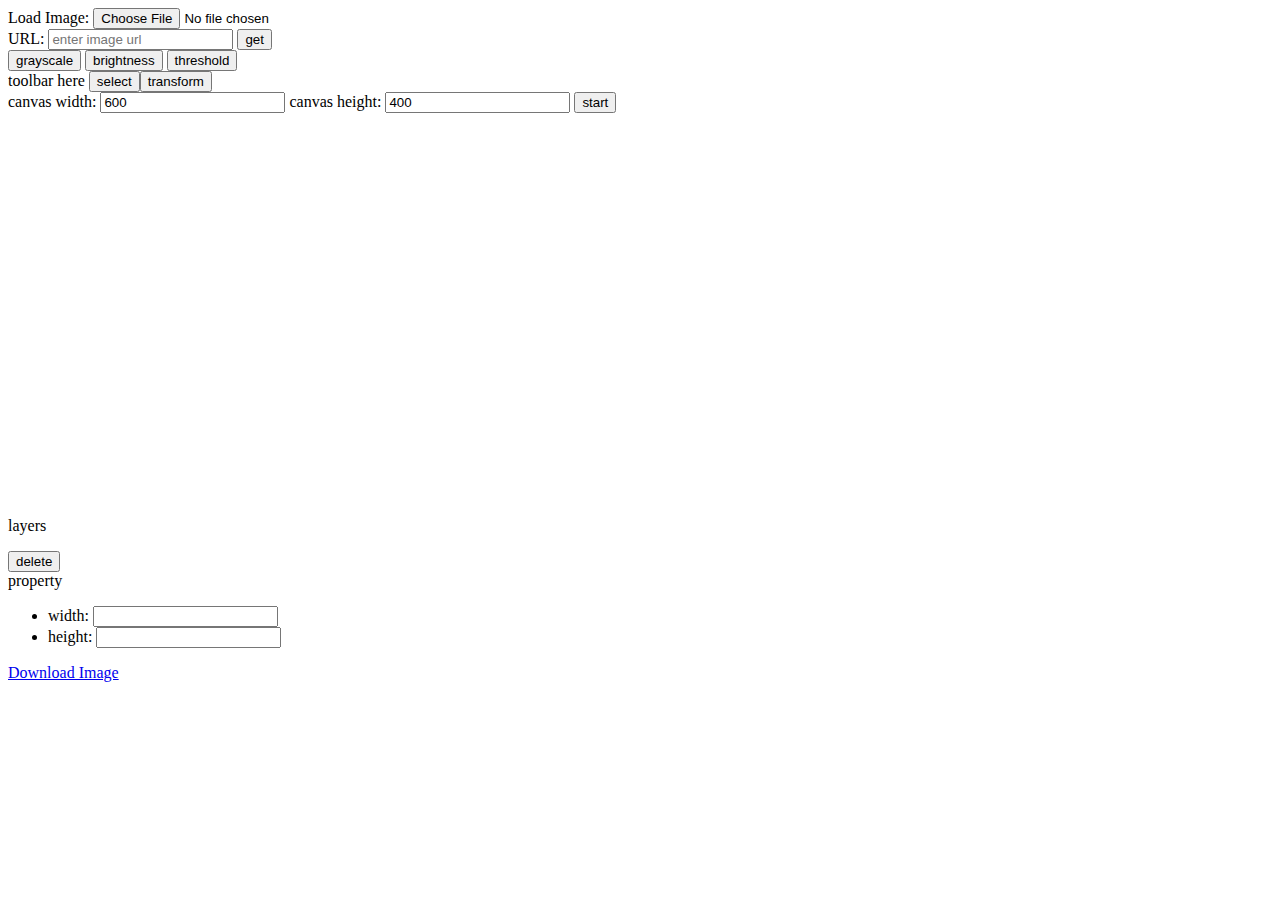
==== index1.html @ 717efbc3 "separate model and view start.." ====
<!doctype html>
<html>
    <head>
        <title>Photo Editor</title>
        <link rel="stylesheet" type="text/css" href="css/index.css">
    </head>
    
    <body>
        <div class="main-container">
            <div class="nav">
                <div class="local-file">
                    <label>Load Image: </label> <input id="choose-file" type="file" value="choose file">
                </div>
                <div class="load-url">
                    <label>URL:</label> <input id="url" type="url" placeholder="enter image url"> <input id="getButton" type="submit" value="get">
                </div>

                <input type="button" value="grayscale" onclick="grayscale()">
                
                <input type="button" value="brightness" onclick="brightness()">

                <input type="button" value="threshold" onclick="threshold()">
                <!-- <input type="button" value="convolution" onclick="convolution()"> -->
            </div>
            
            <div class="work-area clr">
                <div id='toolbar'>toolbar here

                    <!-- <input type='button' value="s" onclick="changeTool(1)">
                    <input type='button' value="t" onclick="changeTool(2)"> -->
                </div>
                <div class="content-wrapper">
                    <div class="canvas-wrapper">
                        <div class="start-dialogbox">
                            canvas width: <input id='width' type="text" value="600">
                            canvas height: <input id='height' type="text" value="400">
                            <input type="submit" value="start" onclick="setup()">
                        </div>

                        <canvas id='playground'></canvas>
                    </div>
                    <div class="info-bar">
                        <div class="layer-bar">
                            <div class="layer-title">layers</div>
                            <div class="layer-list-wrapper">
                                <ul id="layer-list">
                                </ul>
                            </div>
                            <div><input type="button" value="delete" onclick="deleteLayer()"></div>
                        </div>
                        
                        <div class="properties">
                            <div class="property-title">property</div>
                            <div class="property-list-wrapper">
                                <ul id="property-list">
                                    <li>width: <input id="prop-width" type="num" width="100px"></li>
                                    <li>height: <input id="prop-height" type="text"></li>
                                </ul>
                            </div>
                            <div class="filter-wrapper">
                                <ul id="filter-list">
                                    
                                </ul>
                            </div>
                        </div>
                    </div>
                </div>
            </div>
            
            <div><a href='#' id='download'>Download Image</a></div>

        </div>
        
        
        <!-- // <script type="text/javascript" src='./js/tool/Toolbar.js'></script> -->
        <script type='text/javascript' src='./js/Photoshop.js'></script>
        <script type="text/javascript" src='./js/Picture.js'></script>
        <script type="text/javascript" src='./js/Layer.js'></script>
        <script type="text/javascript" src='./js/tool/SelectTool.js'></script>
        <script type="text/javascript" src='./js/tool/TransformTool.js'></script>
        
        <script type="text/javascript" src='./js/layer/LayerListElement.js'></script>
        <script type="text/javascript" src='./js/Canvas.js'></script>
        <script type='text/javascript' src='./js/tool/ToolBarUI.js'></script>
        <script type='text/javascript' src='./js/layer/LayerBarUI.js'></script>
        <script type='text/javascript' src='./js/PhotoshopUI.js'></script>

        <script type="text/javascript" src='./js/outline.js'></script>
        
        
        <script type="text/javascript" src='js/index.js'></script>
    </body>

</html>
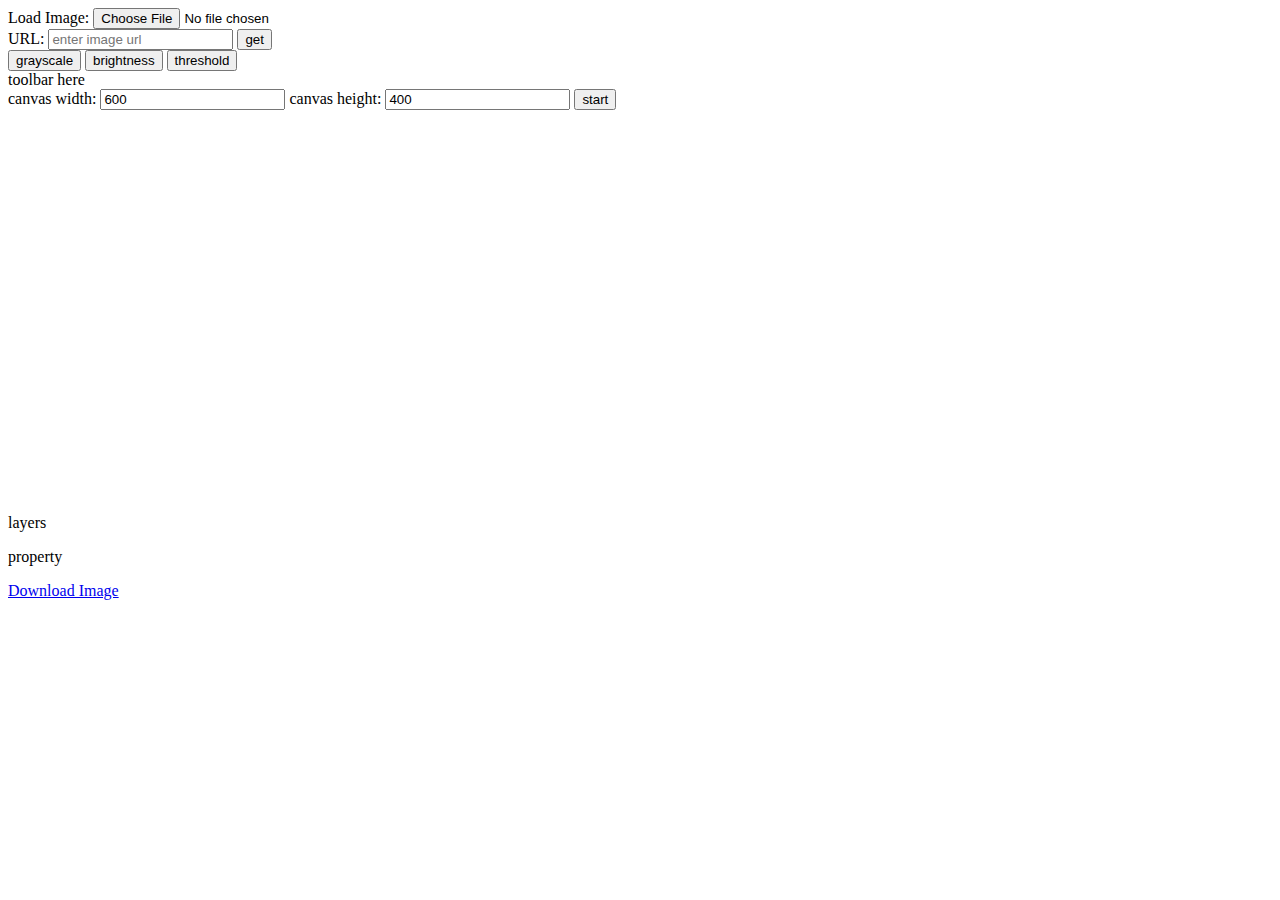
==== commit 69e92310: "add lasso tool happy happy happy :D" ====
--- a/index1.html
+++ b/index1.html
@@ -26,8 +26,7 @@
             <div class="work-area clr">
                 <div id='toolbar'>toolbar here
 
-                    <!-- <input type='button' value="s" onclick="changeTool(1)">
-                    <input type='button' value="t" onclick="changeTool(2)"> -->
+                    
                 </div>
                 <div class="content-wrapper">
                     <div class="canvas-wrapper">
@@ -38,6 +37,7 @@
                         </div>
 
                         <canvas id='playground'></canvas>
+                        <canvas id='testground' width='600' height='400'></canvas>
                     </div>
                     <div class="info-bar">
                         <div class="layer-bar">
@@ -46,15 +46,15 @@
                                 <ul id="layer-list">
                                 </ul>
                             </div>
-                            <div><input type="button" value="delete" onclick="deleteLayer()"></div>
+                            <!-- <div><input type="button" value="delete" onclick="deleteLayer()"></div> -->
                         </div>
                         
                         <div class="properties">
                             <div class="property-title">property</div>
                             <div class="property-list-wrapper">
                                 <ul id="property-list">
-                                    <li>width: <input id="prop-width" type="num" width="100px"></li>
-                                    <li>height: <input id="prop-height" type="text"></li>
+                                    <!-- <li>width: <input id="prop-width" type="num" width="100px"></li>
+                                    <li>height: <input id="prop-height" type="text"></li> -->
                                 </ul>
                             </div>
                             <div class="filter-wrapper">
@@ -73,17 +73,26 @@
         
         
         <!-- // <script type="text/javascript" src='./js/tool/Toolbar.js'></script> -->
-        <script type='text/javascript' src='./js/Photoshop.js'></script>
+        <script type="text/javascript" src='./js/filter/Filter.js'></script>
+        <script type="text/javascript" src='./js/filter/Grayscale.js'></script>
+        <script type="text/javascript" src='./js/filter/Threshold.js'></script>
+        <script type="text/javascript" src='./js/filter/Brightness.js'></script>
+
+        <script type='text/javascript' src='./js/PhotoEditor.js'></script>
         <script type="text/javascript" src='./js/Picture.js'></script>
         <script type="text/javascript" src='./js/Layer.js'></script>
         <script type="text/javascript" src='./js/tool/SelectTool.js'></script>
         <script type="text/javascript" src='./js/tool/TransformTool.js'></script>
+        <script type="text/javascript" src='./js/tool/CropTool.js'></script>
+        <script type="text/javascript" src='./js/tool/LassoTool.js'></script>
         
         <script type="text/javascript" src='./js/layer/LayerListElement.js'></script>
         <script type="text/javascript" src='./js/Canvas.js'></script>
         <script type='text/javascript' src='./js/tool/ToolBarUI.js'></script>
         <script type='text/javascript' src='./js/layer/LayerBarUI.js'></script>
-        <script type='text/javascript' src='./js/PhotoshopUI.js'></script>
+        <script type='text/javascript' src='./js/PropertyBarUI.js'></script>
+
+        <script type='text/javascript' src='./js/PhotoEditorUI.js'></script>
 
         <script type="text/javascript" src='./js/outline.js'></script>
         
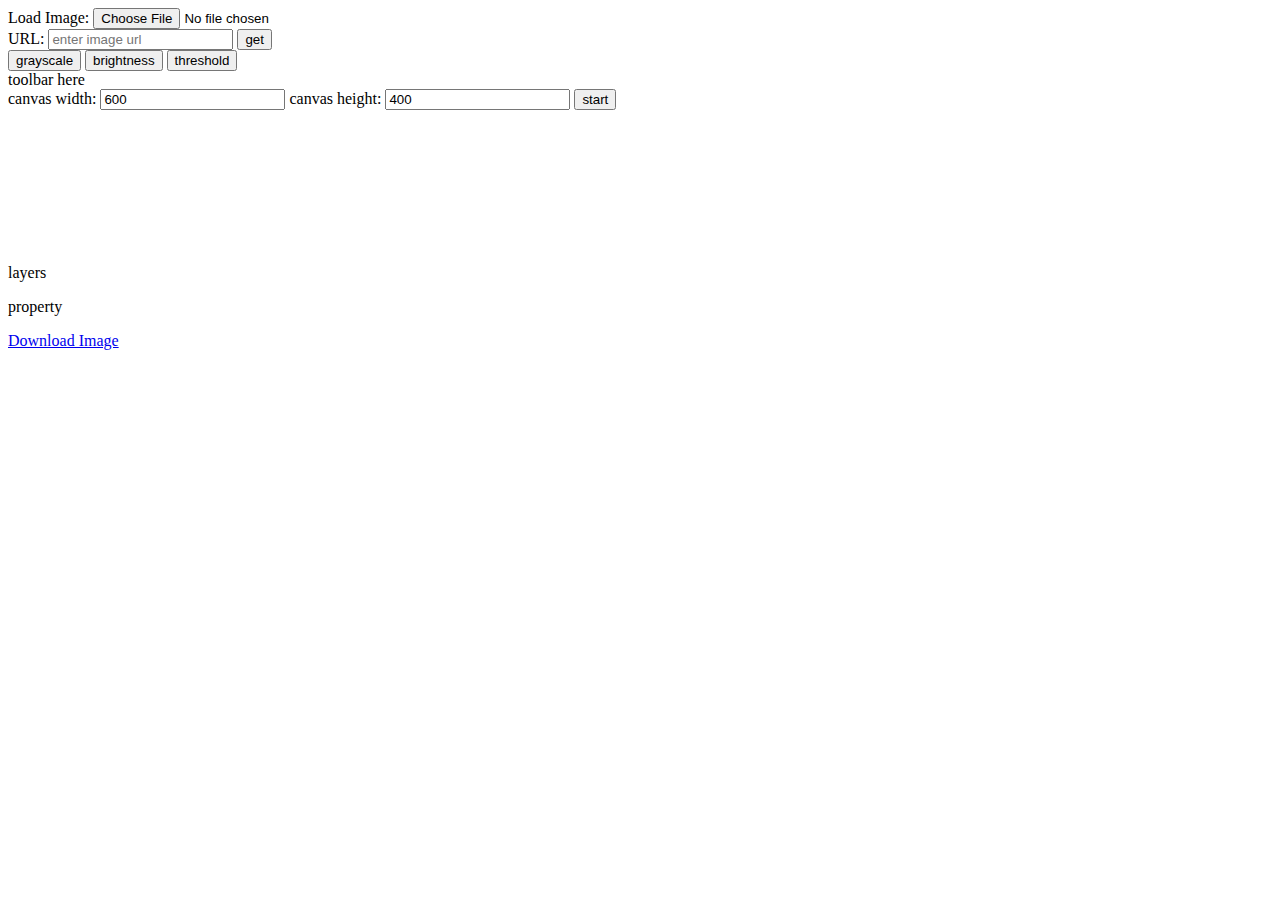
==== commit 9d9141d6: "optimize lasso tool" ====
--- a/index1.html
+++ b/index1.html
@@ -37,7 +37,7 @@
                         </div>
 
                         <canvas id='playground'></canvas>
-                        <canvas id='testground' width='600' height='400'></canvas>
+                        <!-- <canvas id='testground' width='600' height='400'></canvas> -->
                     </div>
                     <div class="info-bar">
                         <div class="layer-bar">
